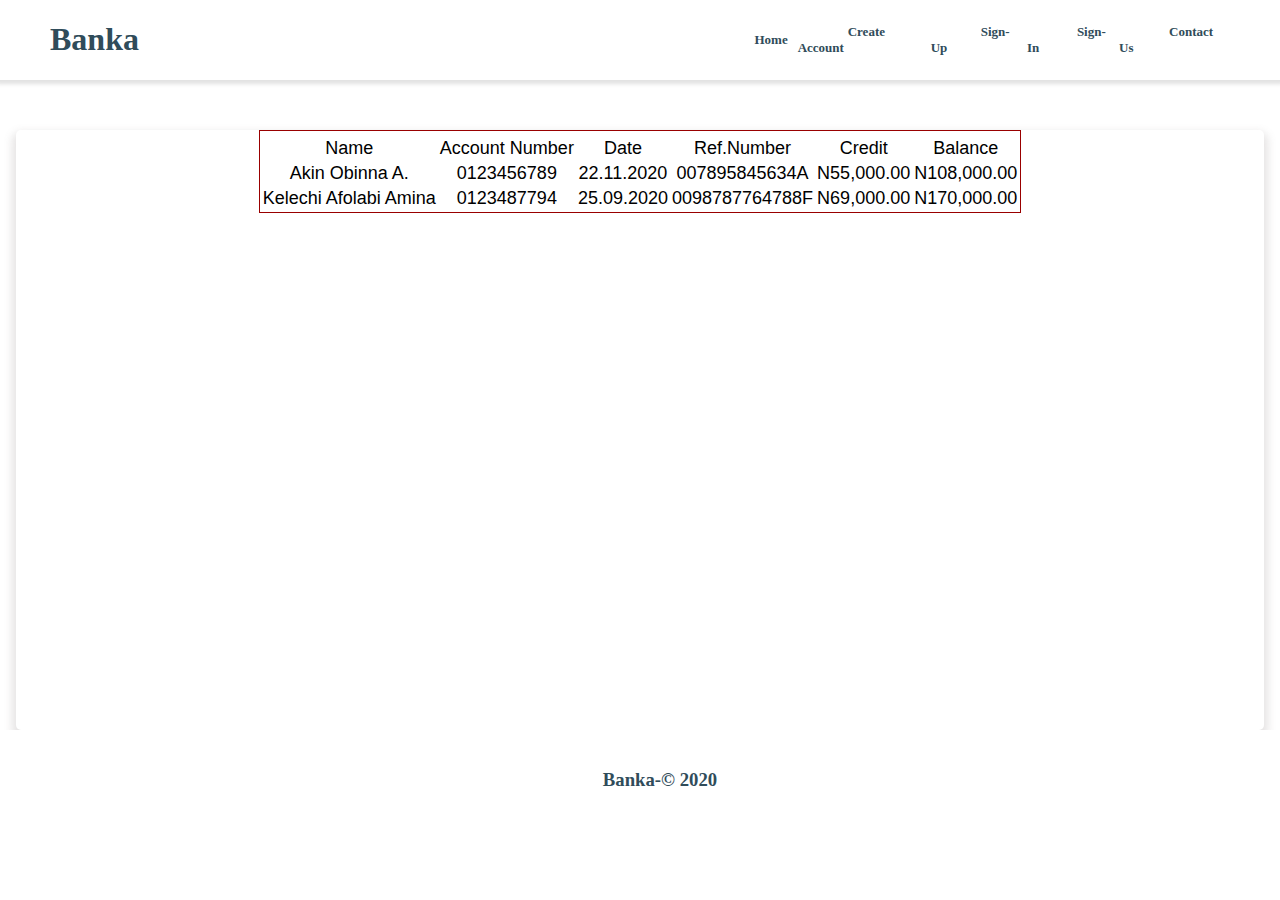
==== UI/account-history.html @ 921da08f "feat(user-view-account-history): Implement User View Account History" ====
<!DOCTYPE html>
<html lang="en">
<head>
    <meta charset="UTF-8">
    <meta name="viewport" content="width=device-width, initial-scale=1.0">
    <script src=""></script>
    <link rel="stylesheet" type="text/css" href="./assets/css/style.css">
    <link rel="stylesheet" href="https://fonts.googleapis.com/css?family=PT+Sans">
    <title>Banka</title> 
</head>
<header>
    <nav class="nav2">
        <div class="main_header">
            <a href="index.html"><h1>Banka</h1></a>

            <ul>
                <li><a href="index.html">Home</a></li>
                <li><a href="user-create-account.html">Create Account</a></li>
                <li><a href="sign-up.html">Sign-Up</a></li>
                <li><a href="sign-in.html">Sign-In</a></li>
                <li><a href="contact.html">Contact Us</a></li>
            </ul>
        </div>
    </nav>
</header>
<body>
    <section class="sign-in-content">
        <div class="user-info">
            <div>
                <table>
                    <tr>
                        <th class="th">
                            <tr>
                                <td>Name</td>
                                <td>Account Number</td>
                                <td>Date</td>
                                <td>Ref.Number</td>
                                <td>Credit</td>
                                <td>Balance</td>
                            </tr>
                        </th>

                        <tr>
                            <td>Akin Obinna A.</td>
                            <td>0123456789</td>
                            <td>22.11.2020</td>
                            <td>007895845634A</td>
                            <td>N55,000.00</td>
                            <td>N108,000.00</td>
                        </tr>
                        <tr>
                            <td>Kelechi Afolabi Amina</td>
                            <td>0123487794</td>
                            <td>25.09.2020</td>
                            <td>0098787764788F</td>
                            <td>N69,000.00</td>
                            <td>N170,000.00</td>
                        </tr>
                    </tr>
                </table>
            </div>
        </div>        
    </section>
    <section>
        <footer class="footer">
            <a href="index.html"><h3>Banka-&copy; 2020</h3></a>
        </footer>
    </section>
</body>
</html>
---- UI/assets/css/style.css ----
body {
    width: 100%;
    margin: 0px;
    padding: 0px;
}
nav {
    background-color: rgb(255, 255, 255);
}
.main_header {
    display: flex;
    justify-content: space-between;
}
.main_header a {
    color: rgb(48,76,90);
    margin-left: 50px;
    text-decoration: none;
    font-family: Cambria, Cochin, Georgia, Times, 'Times New Roman', serif;
}
ul {
    list-style: none;
    display: flex;
    flex: 0.5;
    width: 100%;
    justify-content: flex-end;
    align-items: center;
    font-size: small;
    font-weight: bold;
    margin-right: 50px;
}
ul li a {
    text-decoration: none;
    color:  rgb(48,76,90);
    margin: 0px 10px;
    
}
ul li a:hover {
    text-decoration: underline;
}
.main_content {
    background: url(../img/istockphoto-1227055333-170667a.jpg);
    min-height: 650px;
    width: 100%;
    background-size: cover;
}
.main_content2 {
    min-height: 650px;
    width: 100%;
    background: rgba(0, 0, 0, 0.562);
}
.banner_text1 h1{
    font-size: 50px;
    font-weight: bolder;
    font-family: Cambria, Cochin, Georgia, Times, 'Times New Roman', serif;
    letter-spacing: 1.5em;
    color: #ffffff;
    text-align: center;
    padding-left: 70px;
    margin: 200px 0px 0px 0px;
}
.banner_text1 p{
    font-size: 20px;
    font-weight: lighter;
    font-family: Cambria, Cochin, Georgia, Times, 'Times New Roman', serif;
    color: #ffffff;
    text-align: center;
}
.banner_text2 {
    position: relative;
    display: flex;
    flex-direction: column;
    justify-content: center;
    align-items: center;
}
.create-button {
    width: 334px;
    font-size: small;
}
button a{
    font-weight: bold;
    font-size: large;
    text-decoration: none;
    color: rgb(255, 255, 255);
}
button {
    text-decoration: none;
    color: rgb(255, 255, 255);
    background-color: rgb(197,115,44);
    border: 1px solid rgb(197,115,44);
    margin: 0px 0px;
    cursor: pointer;
    padding: 20px 113px;
    font-size: larger;
    font-weight: bolder;
    font-family: Cambria, Cochin, Georgia, Times, 'Times New Roman', serif;
}
footer {
    background-color:rgb(255, 255, 255);
    display: flex;
    justify-content: center;
    height: 20px;
}
footer h3 {
    font-family: Cambria, Cochin, Georgia, Times, 'Times New Roman', serif;
}
footer a {
    margin: 20px 10px 40px 50px;
    color: rgb(48,76,90);
    text-decoration: none;
}
.sign-up-content {
    margin: 2rem;
    height: 650px;
    
}
.sign-up-page{
    height: 600px;
    box-shadow: 0px 6px 9px 4px rgb(117 107 107 / 18%);
    border-radius: 5px;
    background-color: rgb(255, 255, 255);
    background-image: url(../img/istockphoto-1216089702-170667a.jpg);
    background-size: cover;
    background-repeat: no-repeat;
}
.background {
    min-height: 600px;
    background-size: cover;
    background: rgba(0, 0, 0, 0.562)
}
label {
    border: 1px solid  rgb(197,115,44);
    padding: 20px 40px 20px 40px;
    color: rgb(255, 255, 255);
    background-color: rgb(197, 115, 44);
}
input {
    width: 250px;
    border: 1px solid  rgb(201, 112, 34);
    padding: 20px 40px 20px 40px;
}
select {
    width: 332px;
    border: 1px solid  rgb(201, 112, 34);
    padding: 20px 40px 20px 40px;
}
.labels {
    display: flex;
    justify-content: space-around;
}
.info-banner {
    display: flex;
    width: 800px;
    margin-top: 100px;
    flex-direction: column;
}
.info-banner p {
    color: rgb(255, 255, 255);
    font-size: xx-large;
    font-family: Cambria, Cochin, Georgia, Times, 'Times New Roman', serif;
}
.banner1 {
    font-size: 40px;
    font-weight: 700;
    font-family: Cambria, Cochin, Georgia, Times, 'Times New Roman', serif;
    color: rgb(255, 255, 255);
}
.labels h1{
    font-size: x-large;
    font-weight: bold;
    font-family: Cambria, Cochin, Georgia, Times, 'Times New Roman', serif;
    color: rgb(255, 255, 255);
}
.labels1 h1 {
    margin: auto;
    margin-top: 50px;
    text-align: center;
    color: rgb(255, 255, 255);
    font-family: Cambria, Cochin, Georgia, Times, 'Times New Roman', serif;
}
.sign-up-form {
    display: flex;
    flex-direction: column;
    align-content: center;
    row-gap: 1rem;
}
.labels1 {
    display: flex;
    flex-direction: row;
    align-content: center;
    justify-content: space-between;
    column-gap: 2rem;
}
.sign-up-button button{
    display: flex;
    justify-content: center;
    padding: 15px 131px;
}
.view-profile-button {
    display: flex;
    justify-content: center;
    padding: 15px 0px;
}
.sign-up-button a {
    text-decoration: none;
}
.nav2 {
    box-shadow: 0 0 4px 4px #8080803b;
}
.sign-in-button button{
    display: flex;
    justify-content: center;
    padding: 20px 136px;
    margin-top: 30px;
}
.sign-in-content {
    padding:0rem 4rem;
    margin:0 1rem; 
    height: 600px;
    box-shadow: 0px 6px 9px 4px rgb(117 107 107 / 18%);
    border-radius: 5px;
    background-color: rgb(255, 255, 255);
}
.user-info {
    margin-top: 50px;
    display: flex;
    flex-direction: column;
    align-items: center;
    row-gap: 2rem;
}
.create-button {
    display: flex;
    justify-content: center;
}
.create-account-content {
    background-image: url(../img/Living-room.jpg);
    width: 100%;
    height: 650px;
    background-size: cover;
}
.background-image {
    min-height: 650px;
    width: 100%;
    background-color: rgba(0, 0, 0, 0.651);
}
.user-labels {
    display: flex;
    flex-direction: column;
    margin: auto;
    align-items: center;
    justify-content: center;
    width: 28%;
}
.user-labels1 {
    margin-top: 40px;
    display: flex;
    flex-direction: column;
    row-gap: 1rem;
}
.user-profile {
    display: flex;
    flex-direction: column;
    margin-top: 50px;
    width: 500px;
    height: 550px;
    background-color: rgb(255, 255, 255);
    border: 0px;
    border-radius: 10px;
}
.user-profile h2 {
    margin-top: 10px;
    text-align: center;
    color:  rgb(48,76,90);
    font-family: Cambria, Cochin, Georgia, Times, 'Times New Roman', serif;
}
.name-lines {
    display: flex;
    flex-direction: column;
    margin-top: 50px;
    margin-left: 20px;
    font-size: 10px;
    width: 100px;
    font-weight: bold;
}
.name-lines h3 {
    border: 1px solid rgb(197,115,44);
    padding: 2px 10px;
    width: 100px;
    background-color: rgb(197,115,44);
    color: rgb(255, 255, 255);
    font-family: Cambria, Cochin, Georgia, Times, 'Times New Roman', serif;
}
.passport {
    display: flex;
    margin-top: 20px;
    margin-left: 350px;
    width: 20%;
    height: 100px;
    border: 2px solid rgb(197, 115, 44);
    border-radius: 10px;
}
.passport p {
    margin: auto;
    text-align: center;
}
.name-lines1 {
    display: flex;
    flex-direction: row;
    justify-content: center;
    width: 519px;
}
.name-lines2 {
    display: flex;
    flex-direction: column;
    margin-top: 50px;
    margin-left: 20px;
    font-size: 10px;
    width: 250px;
    font-weight: bold;
    
}
.name-lines2 h3 {
    border: 1px solid rgb(197,115,44);
    padding: 2px 10px;
    font-family: Cambria, Cochin, Georgia, Times, 'Times New Roman', serif;
}
#history {
    width: 700px;
}
#label1 {
    width: 200px;
}
.labels3 {
    display: flex;
    flex-direction: row;
    width: 600px;
    margin-top: 10px;
    font-size: small;
    font-weight: bold;
    font-family: Cambria, Cochin, Georgia, Times, 'Times New Roman', serif;
}
td{
    align-items: center;
    text-align: center;
    color: #000000;
}
table{
    border: 1px solid #990000;
    font-size: large;
    font-family: 'Lucida Sans', 'Lucida Sans Regular', 'Lucida Grande', 'Lucida Sans Unicode', Geneva, Verdana, sans-serif;
}
table.th{
    font-size: larger;
    font-weight: bolder;
    
}
tr{
    border: 1px solid #000000;
    padding: 1rem .5rem;;
}
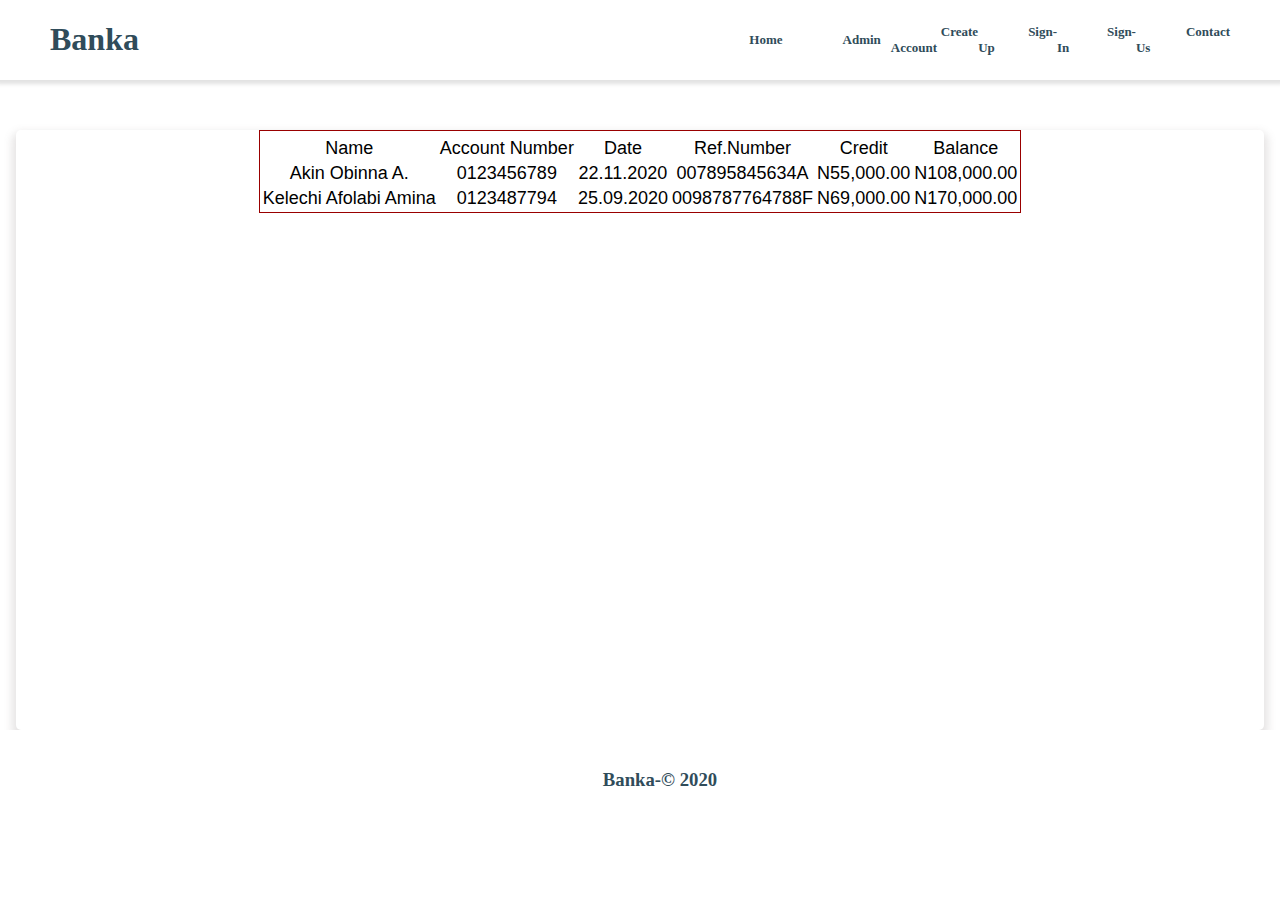
==== commit 64df70ce: "feat(admin-or-cashier-can-delete-user-account): Implement admin dashboard" ====
--- a/UI/account-history.html
+++ b/UI/account-history.html
@@ -15,6 +15,7 @@
 
             <ul>
                 <li><a href="index.html">Home</a></li>
+                <li><a href="admin.html">Admin</a></li>
                 <li><a href="user-create-account.html">Create Account</a></li>
                 <li><a href="sign-up.html">Sign-Up</a></li>
                 <li><a href="sign-in.html">Sign-In</a></li>
--- a/UI/assets/css/style.css
+++ b/UI/assets/css/style.css
@@ -109,7 +109,7 @@
 }
 .sign-up-content {
     margin: 2rem;
-    height: 650px;
+    height: 593px;
     
 }
 .sign-up-page{
@@ -154,14 +154,45 @@
 }
 .info-banner p {
     color: rgb(255, 255, 255);
-    font-size: xx-large;
-    font-family: Cambria, Cochin, Georgia, Times, 'Times New Roman', serif;
+    font-size: 20px;
+    font-family: Cambria, Cochin, Georgia, Times, 'Times New Roman', serif;
+}
+.admin-info-banner{
+    width: 733px;
+    line-height: 2rem;
+    display: flex;
+    flex-direction: column;
+    justify-content: space-around;
+    color: rgb(255, 255, 255);
+    font-size: 20px;
+    font-family: Cambria, Cochin, Georgia, Times, 'Times New Roman', serif;
+   
 }
 .banner1 {
-    font-size: 40px;
+    font-size: 30px;
     font-weight: 700;
     font-family: Cambria, Cochin, Georgia, Times, 'Times New Roman', serif;
     color: rgb(255, 255, 255);
+}
+.admin-page {
+    background-image: url(../img/fotolia_97176232_xs.jpg);
+    background-size: cover;
+    background-repeat: no-repeat;
+}
+.admin-welcome{
+    padding-top: 70px;
+    font-size: 30px;
+    margin-left: 100px;
+    font-weight: 700;
+    font-family: Cambria, Cochin, Georgia, Times, 'Times New Roman', serif;
+    color: rgb(255, 255, 255);
+}
+.admin-labels p{
+    margin-left: 100px
+}
+.admin-labels button{
+    margin-top: 0px !important;
+    margin-left: 100px
 }
 .labels h1{
     font-size: x-large;
@@ -173,7 +204,8 @@
     margin: auto;
     margin-top: 50px;
     text-align: center;
-    color: rgb(255, 255, 255);
+    color: rg
+    b(255, 255, 255);
     font-family: Cambria, Cochin, Georgia, Times, 'Times New Roman', serif;
 }
 .sign-up-form {
@@ -355,4 +387,24 @@
 tr{
     border: 1px solid #000000;
     padding: 1rem .5rem;;
+}
+.admin-dashboard {
+    padding-top: 10px;
+    font-size: 50px;
+    font-weight: 700;
+    font-family: Cambria, Cochin, Georgia, Times, 'Times New Roman', serif;
+    color: rgb(255, 255, 255);
+}
+.admin-button{
+    display: flex;
+    flex-direction: row;
+    font-size: 20px;
+    font-weight: 100;
+    margin-left: 80px;
+}
+.admin-button button {
+    display: flex;
+    margin: 0px 20px;
+    flex-direction: row;
+    padding: 17px 20px;
 }